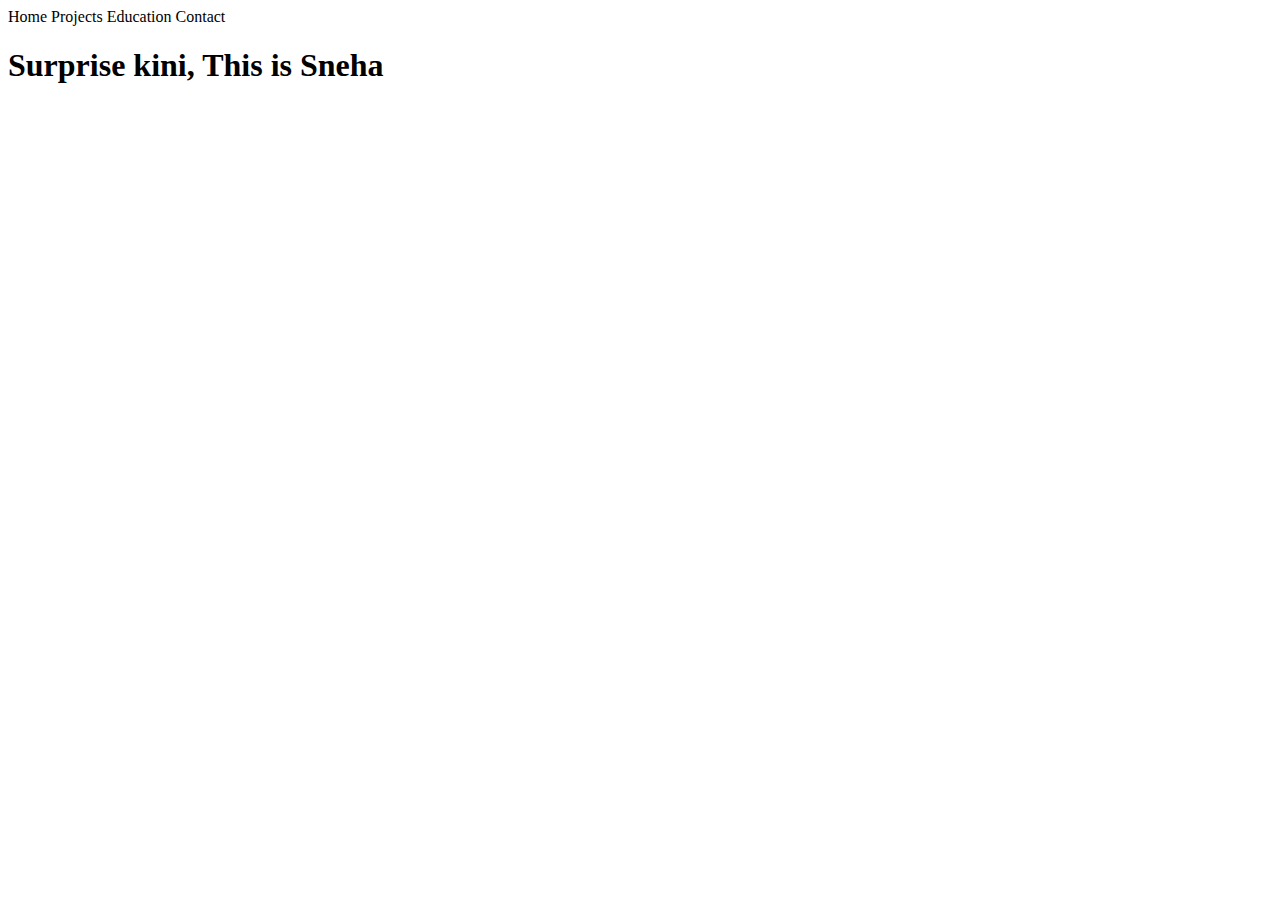
==== code/html/index.html @ b391249d ""added"" ====
<!DOCTYPE html>
<html lang="en">
<head>
    <meta charset="UTF-8">
    <meta name="viewport" content="width=device-width, initial-scale=1.0">
    <title>Portfolio</title>
    <link rel="stylesheet" href="C:\Users\Hp\Desktop\visual studio\code\css\new.css">

</head>
<body>
    <div class="color2" class="div1">
        <div class="color3" class="div2">
            Home 
            Projects
            Education
            Contact
        

         </div>

    </div>
    <h1> Surprise kini,   This is Sneha</h1>
</body>
</html>
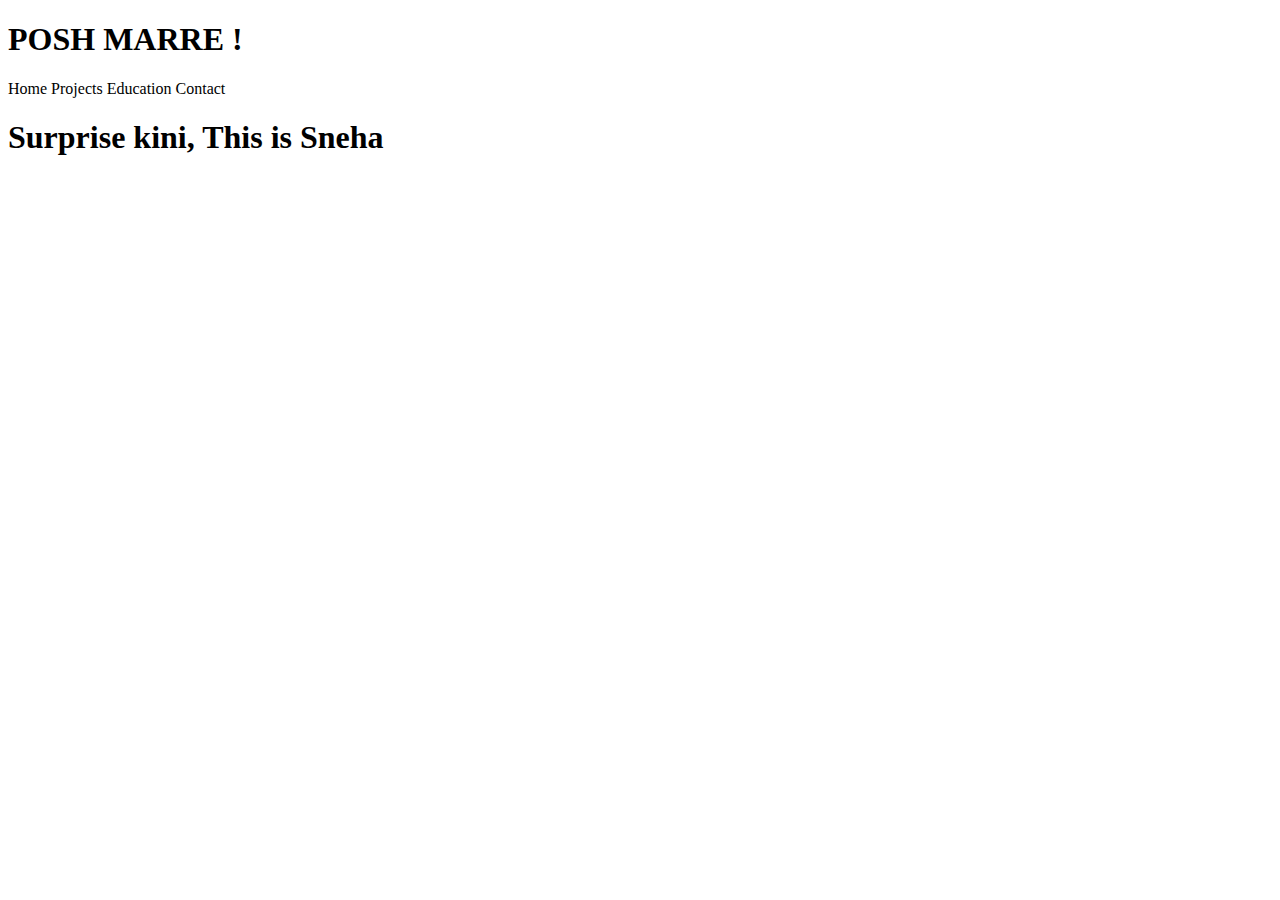
==== commit cf2abc71: "added h1" ====
--- a/code/html/index.html
+++ b/code/html/index.html
@@ -8,6 +8,7 @@
 
 </head>
 <body>
+    <h1>POSH MARRE !</h1>
     <div class="color2" class="div1">
         <div class="color3" class="div2">
             Home 
